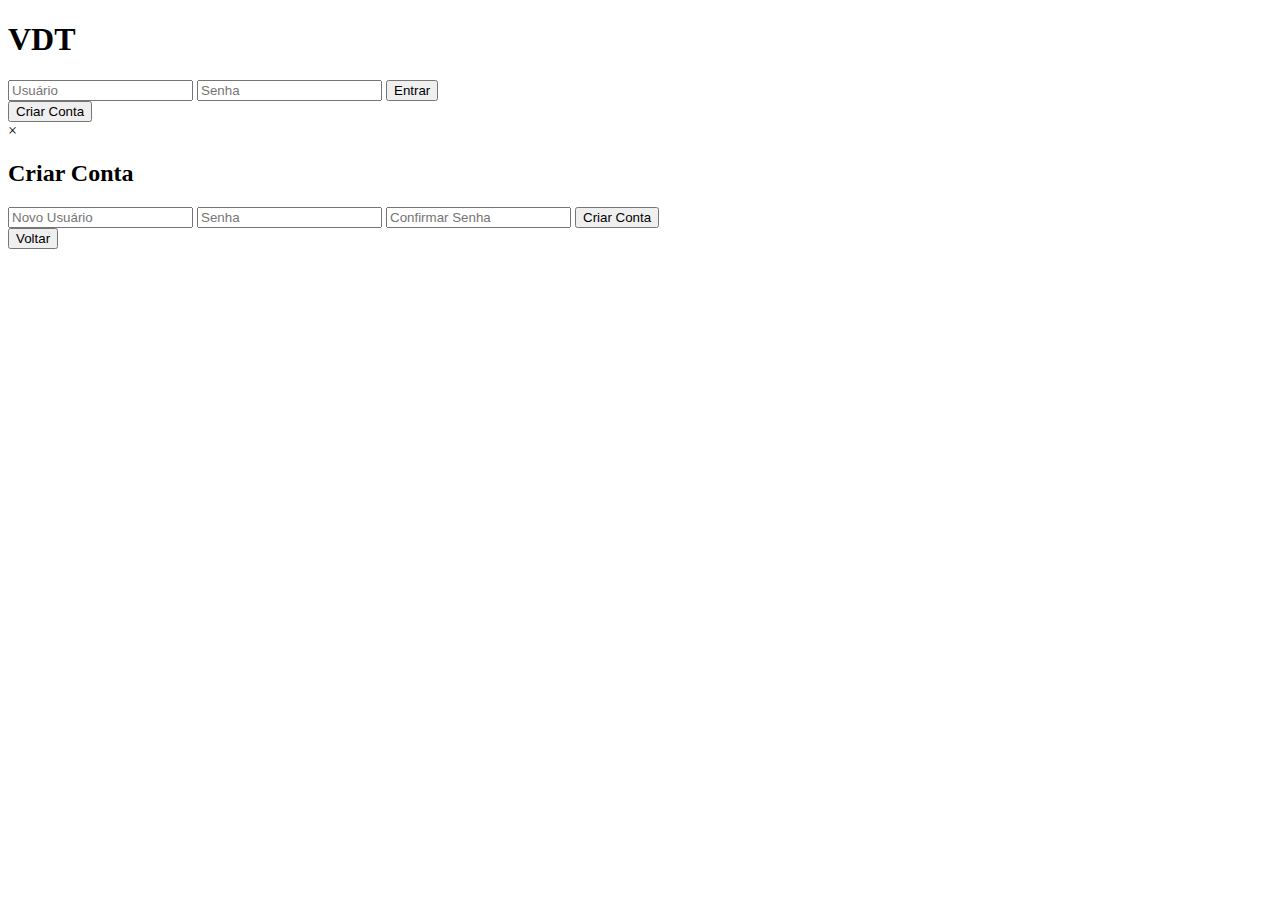
==== index.html @ 3e849d6d "test" ====
<!DOCTYPE html>
<html lang="pt-br">
<head>
    <meta charset="UTF-8">
    <meta name="viewport" content="width=device-width, initial-scale=1.0">
    <title>VDT - Login</title>
    <link rel="stylesheet" href="css\style.css">
</head>
<body>
    <div class="login-container">
        <h1>VDT</h1>
        <form id="login-form">
            <input type="text" id="username" placeholder="Usuário" required>
            <input type="password" id="password" placeholder="Senha" required>
            <button type="submit">Entrar</button>
            <p id="error-message" style="color:red; display:none;">Usuário ou senha incorretos.</p>
        </form>
        <button id="create-account-btn">Criar Conta</button>
    </div>

    <!-- Popup de criação de conta -->
    <div id="create-account-popup" class="popup">
        <div class="popup-content">
            <span id="close-popup">&times;</span>
            <h2>Criar Conta</h2>
            <form id="create-account-form">
                <input type="text" id="new-username" placeholder="Novo Usuário" required>
                <input type="password" id="new-password" placeholder="Senha" required>
                <input type="password" id="confirm-password" placeholder="Confirmar Senha" required>
                <button type="submit">Criar Conta</button>
                <p id="create-error-message" style="color:red; display:none;"></p>
            </form>
            <button id="back-to-login">Voltar</button>
        </div>
    </div>

    <script src="js\script.js
</html>
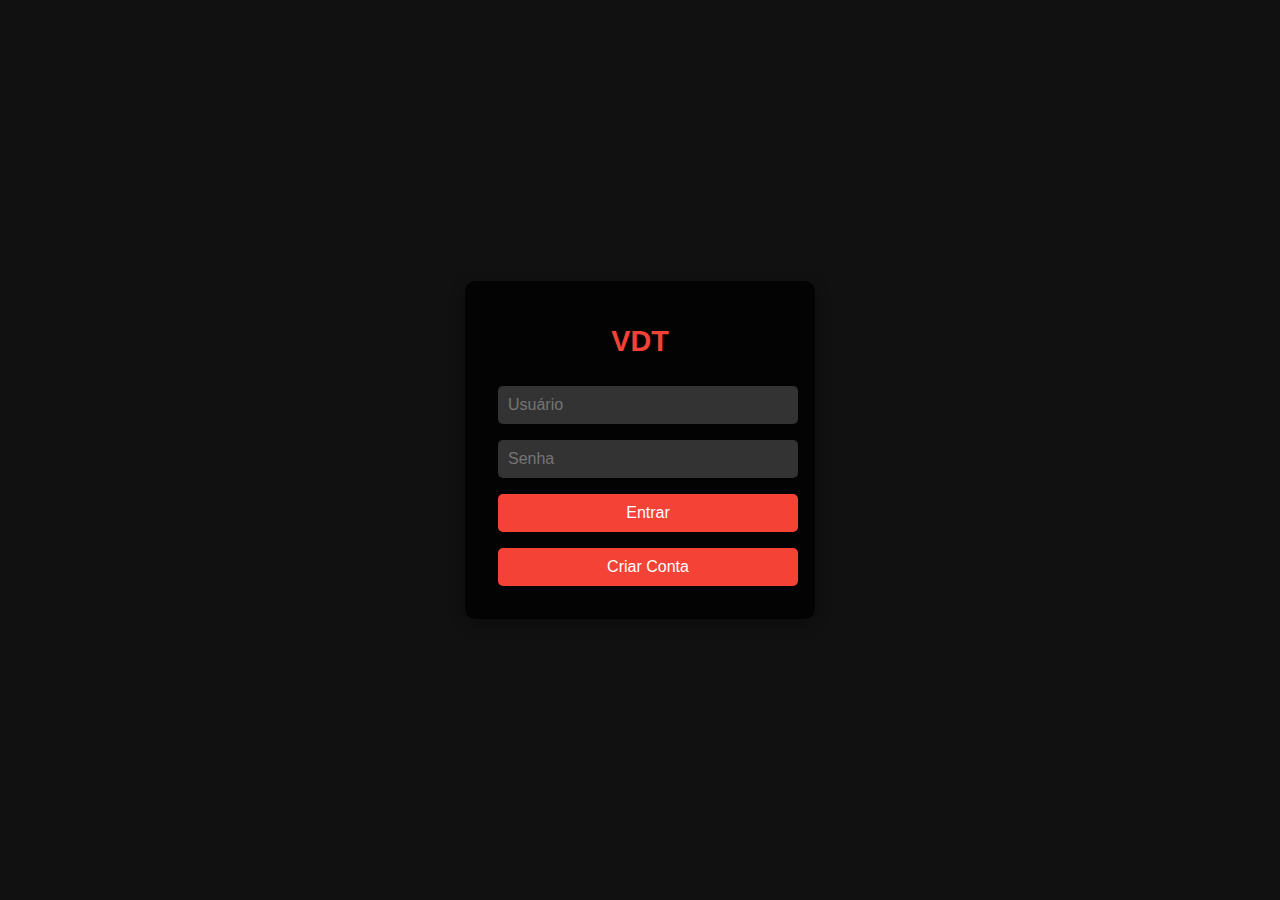
==== commit 91bde3cf: "1" ====
--- a/index.html
+++ b/index.html
@@ -4,7 +4,7 @@
     <meta charset="UTF-8">
     <meta name="viewport" content="width=device-width, initial-scale=1.0">
     <title>VDT - Login</title>
-    <link rel="stylesheet" href="css\style.css">
+    <link rel="stylesheet" href="style.css">
 </head>
 <body>
     <div class="login-container">
@@ -34,5 +34,6 @@
         </div>
     </div>
 
-    <script src="js\script.js
+    <script src="script.js"></script>
+</body>
 </html>
--- a/style.css
+++ b/style.css
@@ -0,0 +1,109 @@
+/* Estilos do login */
+body {
+    font-family: 'Arial', sans-serif;
+    background-color: #111;
+    color: white;
+    display: flex;
+    justify-content: center;
+    align-items: center;
+    height: 100vh;
+    margin: 0;
+}
+
+.login-container {
+    text-align: center;
+    padding: 25px;
+    background-color: rgba(0, 0, 0, 0.8); /* Fundo preto com transparência */
+    border-radius: 10px;
+    box-shadow: 0 5px 15px rgba(0, 0, 0, 0.3);
+    width: 300px; /* Largura fixada para o container */
+}
+
+h1 {
+    color: #f44336; /* Vermelho */
+    font-size: 1.8rem;
+    margin-bottom: 20px;
+}
+
+input, button {
+    padding: 10px;
+    margin: 8px;
+    width: 100%; /* Para ocupar toda a largura do container */
+    border: none;
+    border-radius: 5px;
+    box-sizing: border-box;
+    font-size: 1rem;
+}
+
+/* Estilo do campo de texto */
+input {
+    background-color: #333; /* Fundo escuro */
+    color: white;
+    transition: background-color 0.3s;
+}
+
+input:focus {
+    background-color: #444; /* Leve mudança de cor ao focar */
+}
+
+button {
+    background-color: #f44336; /* Botão vermelho */
+    color: white;
+    cursor: pointer;
+    transition: background-color 0.3s;
+}
+
+button:hover {
+    background-color: #e53935; /* Mudança suave ao passar o mouse */
+}
+
+/* Estilos do popup */
+.popup {
+    display: none;
+    position: fixed;
+    top: 0;
+    left: 0;
+    width: 100%;
+    height: 100%;
+    background-color: rgba(0, 0, 0, 0.7); /* Fundo escuro semitransparente */
+    justify-content: center;
+    align-items: center;
+}
+
+.popup-content {
+    background-color: rgba(0, 0, 0, 0.9); /* Fundo escuro com leve transparência */
+    color: rgb(124, 120, 120);
+    padding: 25px;
+    border-radius: 10px;
+    text-align: center;
+    width: 300px;
+    box-shadow: 0 5px 15px rgba(0, 0, 0, 0.3);
+}
+
+.popup-content input, .popup-content button {
+    margin: 10px 0;
+    padding: 10px;
+    width: 100%;
+    font-size: 1rem;
+}
+
+#close-popup {
+    position: absolute;
+    top: 15px;
+    right: 15px;
+    font-size: 25px;
+    cursor: pointer;
+    color: white;
+}
+
+#close-popup:hover {
+    color: #f44336; /* Mudança de cor ao passar o mouse */
+}
+
+/* Mensagens de erro */
+#error-message, #create-error-message {
+    color: red;
+    font-size: 0.9rem;
+    display: none;
+    margin-top: 10px;
+}
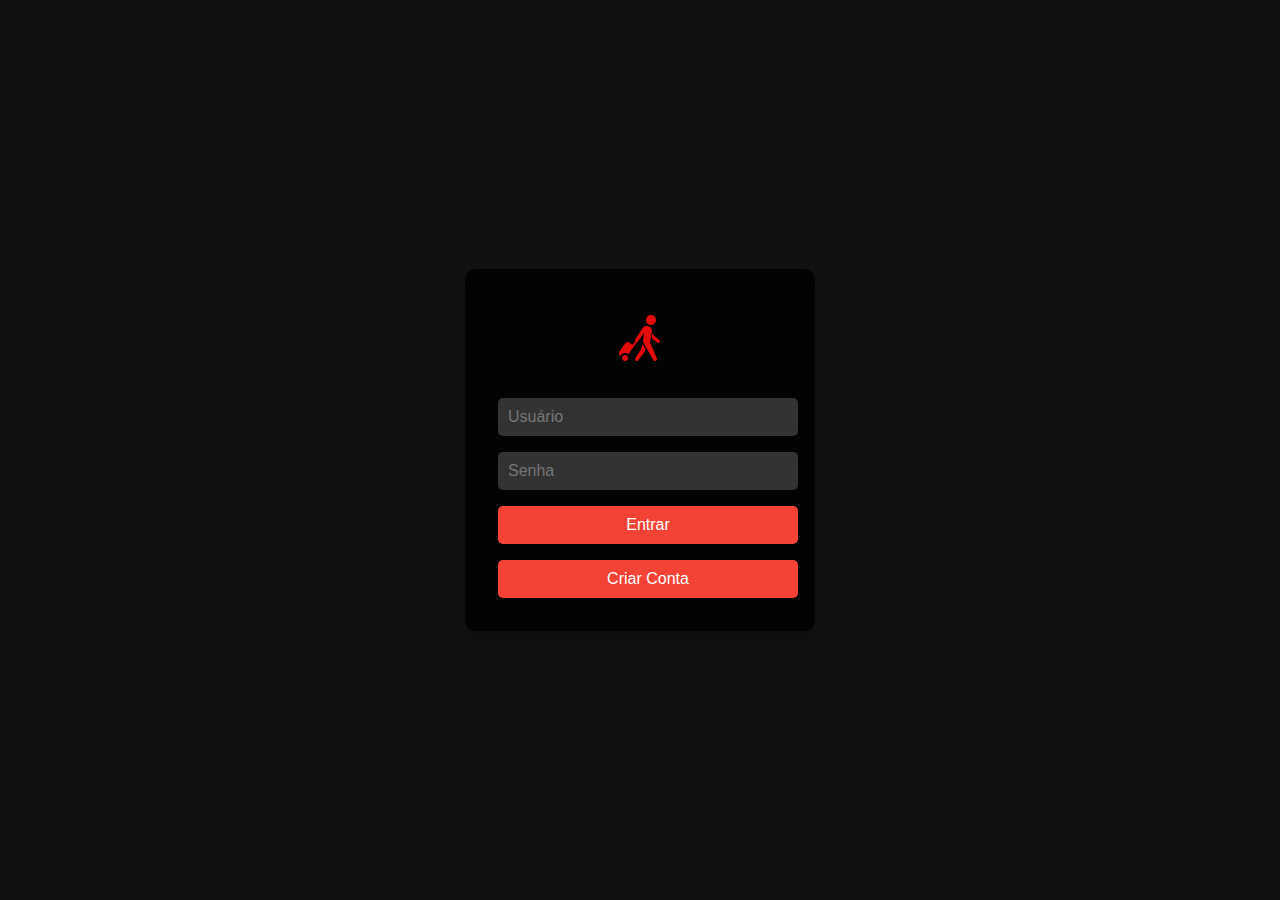
==== commit 306e518a: "teste final" ====
--- a/index.html
+++ b/index.html
@@ -8,7 +8,8 @@
 </head>
 <body>
     <div class="login-container">
-        <h1>VDT</h1>
+        <!-- Substituindo "VDT" pelo ícone de viagem -->
+        <h1><img src="icons8-traveler-50.png" alt="Ícone de Viagem" style="width: 50px; height: 50px;"></h1>
         <form id="login-form">
             <input type="text" id="username" placeholder="Usuário" required>
             <input type="password" id="password" placeholder="Senha" required>
